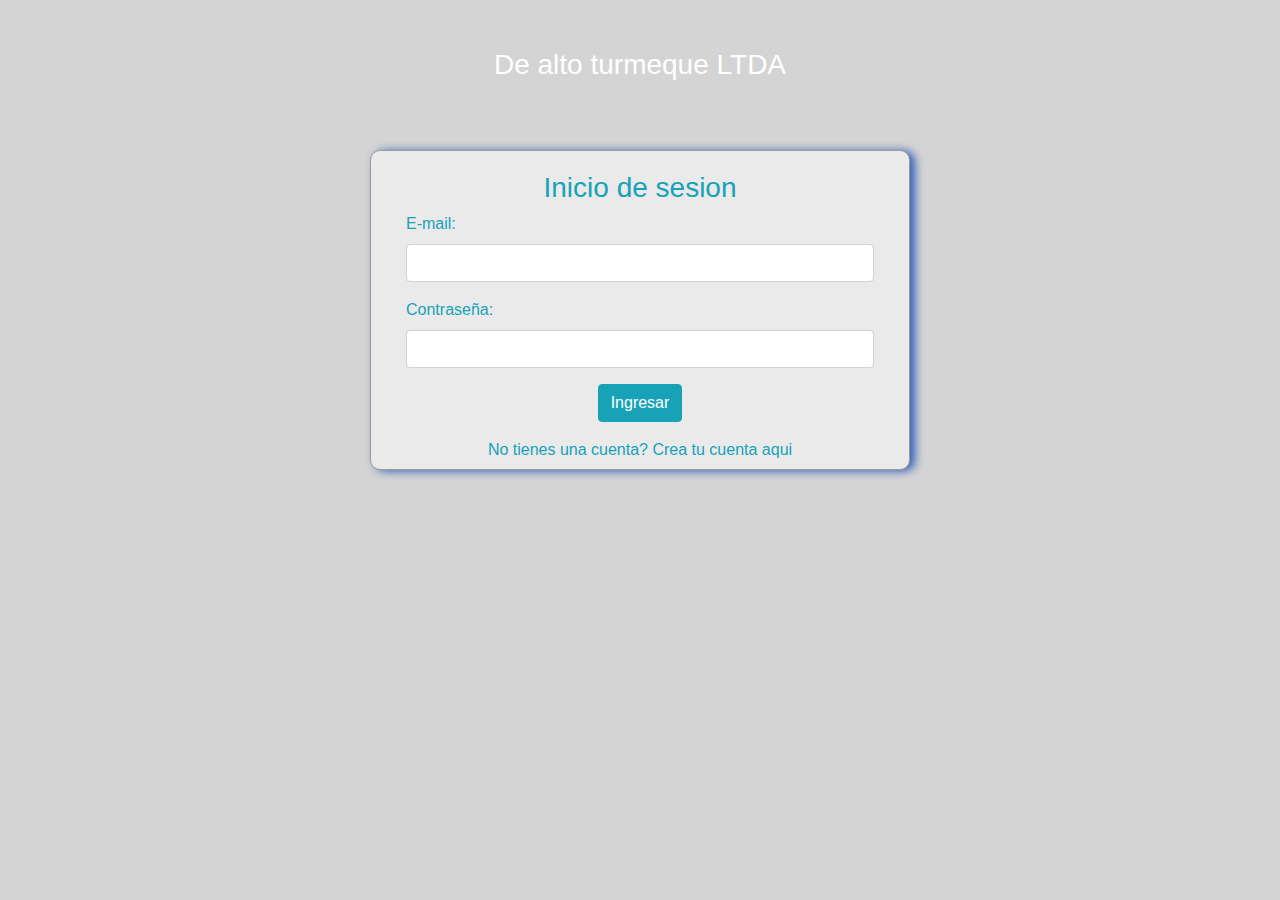
==== src/main/resources/static/index.html @ 80995185 "Creacion FrontEnd" ====
<!DOCTYPE html>
<html lang="en">

<head>
    <meta charset="UTF-8">
    <meta http-equiv="X-UA-Compatible" content="IE=edge">
    <meta name="viewport" content="width=device-width, initial-scale=1.0">
    <link rel="shortcut icon" href="fav/favicon-32x32.png">
    <link href="//maxcdn.bootstrapcdn.com/bootstrap/4.1.1/css/bootstrap.min.css" rel="stylesheet" id="bootstrap-css" />
    <link rel="stylesheet" href="css/login.css">

    <script src="//maxcdn.bootstrapcdn.com/bootstrap/4.1.1/js/bootstrap.min.js"></script>
    <script src="//cdnjs.cloudflare.com/ajax/libs/jquery/3.2.1/jquery.min.js"></script>

    <title>De alto turmeque LTDA</title>
</head>

<body>
    <div id="login">
        <h3 id="titulo" class="text-center text-white pt-5">De alto turmeque LTDA</h3>
        <div class="container">
            <div id="login-row" class="row justify-content-center align-items-center">
                <div id="login-column" class="col-md-6">
                    <div id="login-box" class="col-md-12">
                        <form id="login-form" class="form" action="" method="post">
                            <h3 class="text-center text-info">Inicio de sesion</h3>
                            <div class="form-group">
                                <label for="useremail" class="text-info">E-mail:</label><br />
                                <input type="email" name="useremail" id="useremail" class="form-control" required />
                            </div>
                            <div class="form-group">
                                <label for="password" class="text-info">Contraseña:</label><br />
                                <input type="text" name="password" id="password" class="form-control" required />
                            </div>
                            <div class="form-group text-center">
                                <input type="submit" name="submit" class="btn btn-info btn-md" value="Ingresar" />
                            </div>
                            <div class="form-group text-center">
                                <label for="remember-me" class="text-info">
                                    <span>No tienes una cuenta? <a href="registro.html" class="text-info">Crea tu cuenta
                                            aqui</a></span>
                                </label>
                            </div>
                        </form>
                    </div>
                </div>
            </div>
        </div>
    </div>
</body>

</html>
---- src/main/resources/static/css/login.css ----
body {
    margin: 0;
    padding: 0;
    background-color: #d4d4d4;
    height: 100vh;
}

body #login #titulo{
    color: #0d3283;
}

#login .container #login-row #login-column #login-box {
    margin-top: 60px;
    max-width: 600px;
    height: 320px;
    border-radius: 10px;
    font-family: Arial, Helvetica, sans-serif;
    border: 1px solid #9c9c9c;
    background-color: #eaeaea;
    box-shadow: 5px 1px 10px #335db8;
}

#login .container #login-row #login-column #login-box #login-form {
    padding: 20px;
    
}

#login .container #login-row #login-column #login-box #login-form #register-link {
    margin-top: -85px;
}
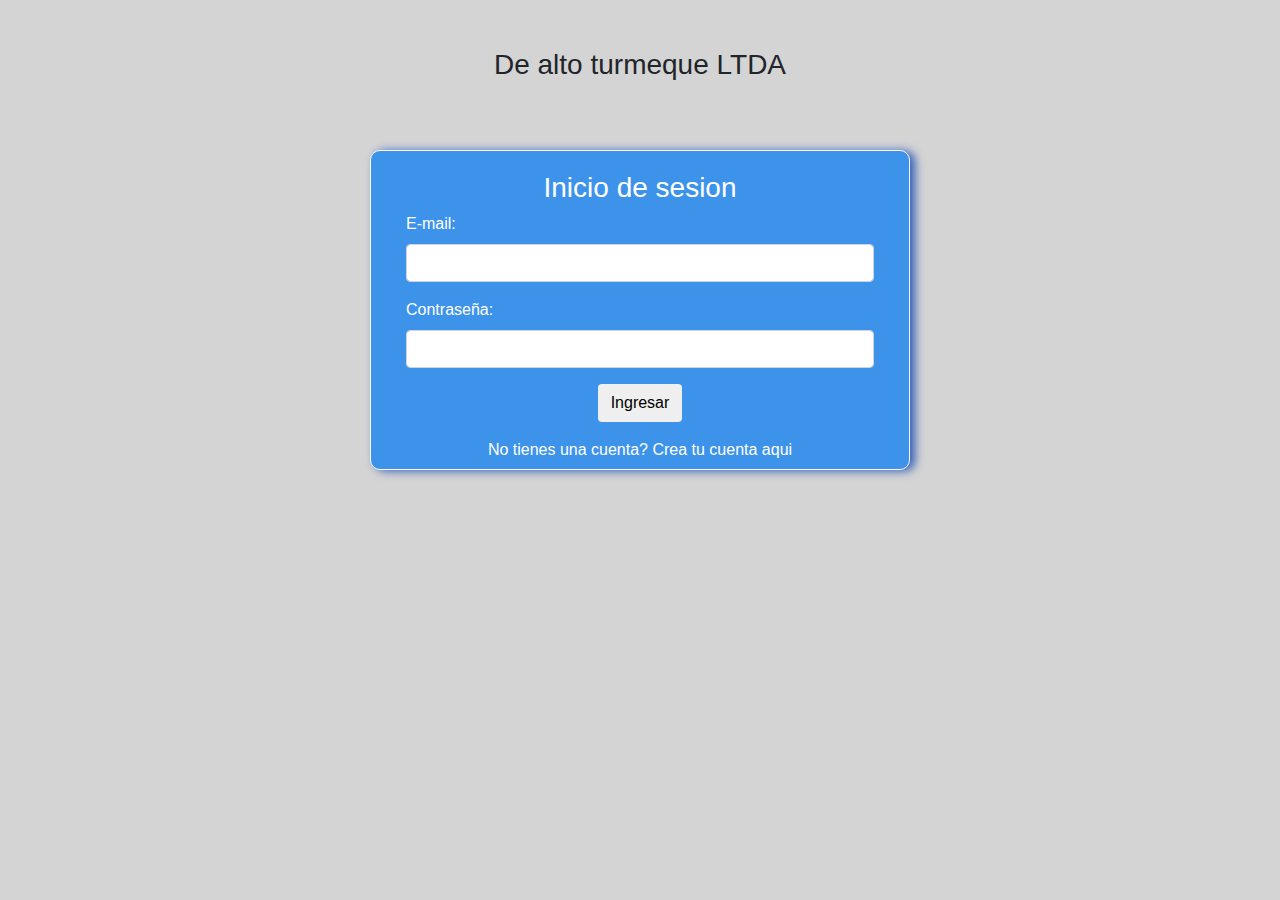
==== commit 71611131: "ajuste FrontEnd" ====
--- a/src/main/resources/static/index.html
+++ b/src/main/resources/static/index.html
@@ -17,27 +17,27 @@
 
 <body>
     <div id="login">
-        <h3 id="titulo" class="text-center text-white pt-5">De alto turmeque LTDA</h3>
+        <h3 class="text-center pt-5">De alto turmeque LTDA</h3>
         <div class="container">
             <div id="login-row" class="row justify-content-center align-items-center">
                 <div id="login-column" class="col-md-6">
                     <div id="login-box" class="col-md-12">
                         <form id="login-form" class="form" action="" method="post">
-                            <h3 class="text-center text-info">Inicio de sesion</h3>
+                            <h3 class="text-center text-white">Inicio de sesion</h3>
                             <div class="form-group">
-                                <label for="useremail" class="text-info">E-mail:</label><br />
+                                <label for="useremail" class="text-white">E-mail:</label><br />
                                 <input type="email" name="useremail" id="useremail" class="form-control" required />
                             </div>
                             <div class="form-group">
-                                <label for="password" class="text-info">Contraseña:</label><br />
+                                <label for="password" class="text-white">Contraseña:</label><br />
                                 <input type="text" name="password" id="password" class="form-control" required />
                             </div>
                             <div class="form-group text-center">
-                                <input type="submit" name="submit" class="btn btn-info btn-md" value="Ingresar" />
+                                <input type="submit" name="submit" class="btn btn-md" value="Ingresar" />
                             </div>
                             <div class="form-group text-center">
-                                <label for="remember-me" class="text-info">
-                                    <span>No tienes una cuenta? <a href="registro.html" class="text-info">Crea tu cuenta
+                                <label for="remember-me" class="text-white">
+                                    <span>No tienes una cuenta? <a href="registro.html" class="text-white">Crea tu cuenta
                                             aqui</a></span>
                                 </label>
                             </div>
--- a/src/main/resources/static/css/login.css
+++ b/src/main/resources/static/css/login.css
@@ -1,12 +1,9 @@
 body {
     margin: 0;
     padding: 0;
+    font-family: Arial, Helvetica, sans-serif;
     background-color: #d4d4d4;
     height: 100vh;
-}
-
-body #login #titulo{
-    color: #0d3283;
 }
 
 #login .container #login-row #login-column #login-box {
@@ -15,8 +12,8 @@
     height: 320px;
     border-radius: 10px;
     font-family: Arial, Helvetica, sans-serif;
-    border: 1px solid #9c9c9c;
-    background-color: #eaeaea;
+    border: 1px solid #fafafa;
+    background-color: #3d93e9;
     box-shadow: 5px 1px 10px #335db8;
 }
 
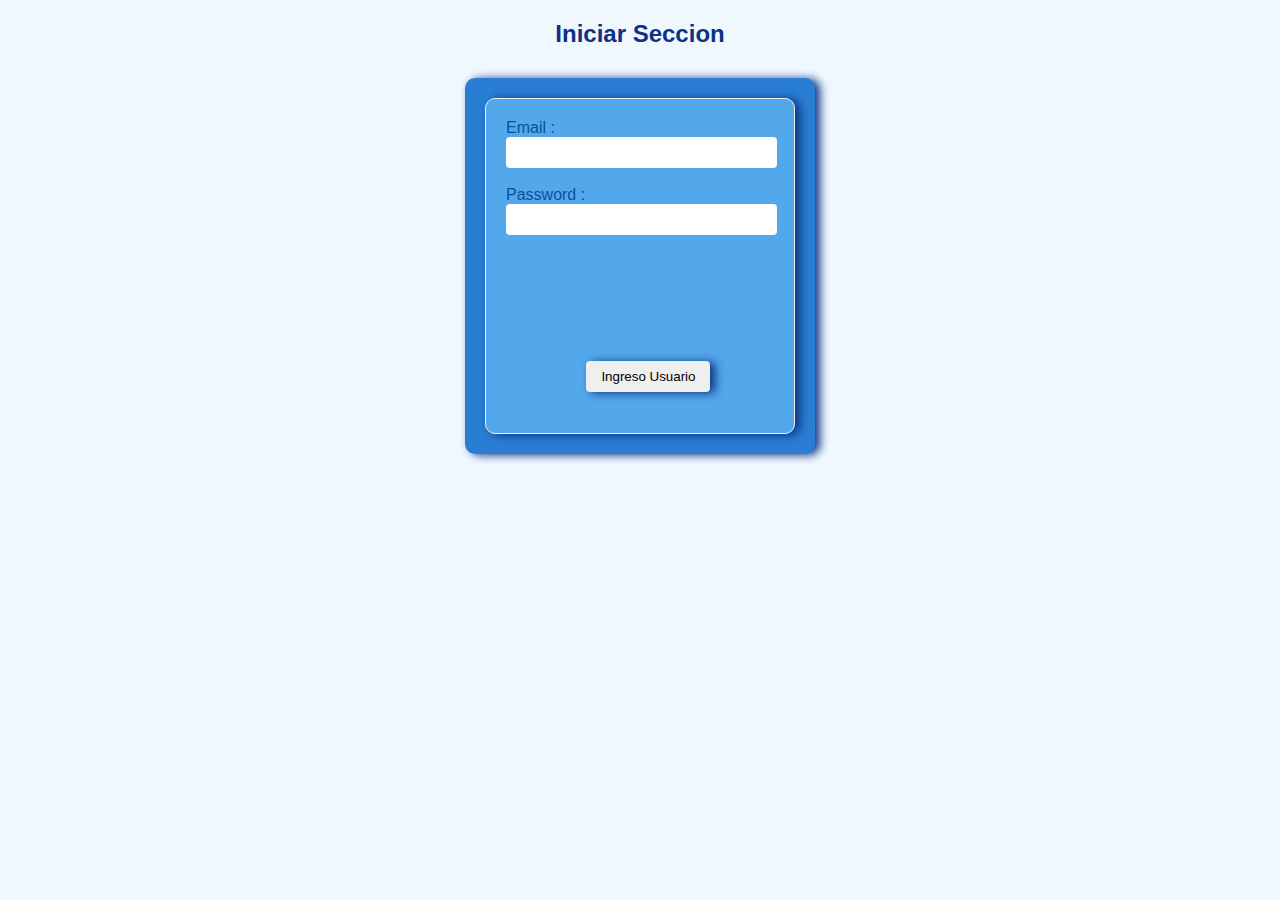
==== commit bcd594e4: "Conexion FrontEnd - Backend Reto1" ====
--- a/src/main/resources/static/index.html
+++ b/src/main/resources/static/index.html
@@ -5,48 +5,91 @@
     <meta charset="UTF-8">
     <meta http-equiv="X-UA-Compatible" content="IE=edge">
     <meta name="viewport" content="width=device-width, initial-scale=1.0">
-    <link rel="shortcut icon" href="fav/favicon-32x32.png">
-    <link href="//maxcdn.bootstrapcdn.com/bootstrap/4.1.1/css/bootstrap.min.css" rel="stylesheet" id="bootstrap-css" />
-    <link rel="stylesheet" href="css/login.css">
+    <link rel="shortcut icon" href="fav/favicon.ico" type="image/x-icon">
+    <title>AltoTurmeque : Login</title>
 
-    <script src="//maxcdn.bootstrapcdn.com/bootstrap/4.1.1/js/bootstrap.min.js"></script>
-    <script src="//cdnjs.cloudflare.com/ajax/libs/jquery/3.2.1/jquery.min.js"></script>
+    <!--llamado de la libreria Ajax y el jquery  /  bootstrap-->
+    <script src="https://ajax.googleapis.com/ajax/libs/jquery/3.6.0/jquery.min.js"></script>
+    <script src="https://stackpath.bootstrapcdn.com/bootstrap/4.3.1/js/bootstrap.min.js"
+        integrity="sha384-JjSmVgyd0p3pXB1rRibZUAYoIIy6OrQ6VrjIEaFf/nJGzIxFDsf4x0xIM+B07jRM"
+        crossorigin="anonymous"></script>
 
-    <title>De alto turmeque LTDA</title>
+    <link rel="stylesheet" href="css/styles.css">
+    <script type="text/javascript" src="js/scripts.js"></script>
 </head>
 
 <body>
-    <div id="login">
-        <h3 class="text-center pt-5">De alto turmeque LTDA</h3>
-        <div class="container">
-            <div id="login-row" class="row justify-content-center align-items-center">
-                <div id="login-column" class="col-md-6">
-                    <div id="login-box" class="col-md-12">
-                        <form id="login-form" class="form" action="" method="post">
-                            <h3 class="text-center text-white">Inicio de sesion</h3>
-                            <div class="form-group">
-                                <label for="useremail" class="text-white">E-mail:</label><br />
-                                <input type="email" name="useremail" id="useremail" class="form-control" required />
-                            </div>
-                            <div class="form-group">
-                                <label for="password" class="text-white">Contraseña:</label><br />
-                                <input type="text" name="password" id="password" class="form-control" required />
-                            </div>
-                            <div class="form-group text-center">
-                                <input type="submit" name="submit" class="btn btn-md" value="Ingresar" />
-                            </div>
-                            <div class="form-group text-center">
-                                <label for="remember-me" class="text-white">
-                                    <span>No tienes una cuenta? <a href="registro.html" class="text-white">Crea tu cuenta
-                                            aqui</a></span>
-                                </label>
-                            </div>
-                        </form>
-                    </div>
-                </div>
+    <header>
+        <h2 id="titulo">Iniciar Seccion</h2>
+    </header>
+
+    <section class="contenedor">
+        <div class="borde" id="bienvenido">
+
+
+            <div class="mb-10px d-flex text-center">
+                <label>Email :</label><br>
+                <input type="email" id="email" required maxlength="50" pattern=".+@+.+"><br>
+                <br>
+                <label>Password :</label><br>
+                <input type="password" id="password" required maxlength="50"><br>
+                <br>
+                <label id="confirmar2" hidden>Confirmar Password</label><br>
+                <input type="password" id="confirmar" required maxlength="50" hidden><br>
+                <br>
+                <label id="name2" hidden>Name :</label><br>
+                <input type="text" id="name" required maxlength="50" hidden>
+                <br>
             </div>
+
+            <div>
+                <br>
+                <button class="btn-info btn-gradient mb-10px mr-10px" id="botonIngreso"
+                    onclick="validarIngreso()">Ingreso Usuario</button>
+
+                <button class="btn-info btn-gradient mb-10px mr-10px" id="botonRegistro"
+                    onclick="validarRegistro()">Crear Usuario</button><br>
+            </div>
+            <div id="resultado"></div>
+            <h4 id="validaCampo" class="text-center" style="color: rgb(1, 1, 102);"></h4>
         </div>
-    </div>
+    </section>
+
+    <section class="contenedor2" id="listar" hidden>
+        <br>
+        <button class="btn-info btn-gradient mb-10px mr-10px" id="botonListar" onclick="listarUsuarios()" hidden>Listar Usuarios</button>
+        <br>
+        <br>
+        <div id="miListaUsuarios"></div>
+        <br>
+        <br>
+        <button class="btn-info btn-gradient mb-10px mr-10px" id="botonSalir" onclick="salir()" hidden>Salir</button>
+    </section>
+
+    <section>
+        <br>
+        <button class="btn-info btn-gradient mb-10px mr-10px" id="botonInicio" onclick="salir()" hidden>Salir</button>
+    </section>
+
+    <!--Estilo de la Tabla-->
+    <style>
+        table,
+        th,
+        td {
+            border: 1px solid rgb(0, 42, 70);
+            border-collapse: collapse;
+        }
+    </style>
+    
 </body>
 
+<script>
+    $("#botonRegistro").hide();
+    $("#link").click(function (event) {
+        crearUsuario();
+        return false;
+    });
+</script>
+
+
 </html>--- a/src/main/resources/static/css/styles.css
+++ b/src/main/resources/static/css/styles.css
@@ -0,0 +1,87 @@
+header {
+  text-align: center;
+}
+
+header #titulo {
+  color: #0d3283;
+  margin-bottom: 30px;
+}
+
+body {
+  margin: 0;
+  padding: 0;
+  font-family: Arial, Helvetica, sans-serif;
+  background-color: aliceblue;
+}
+
+body * {
+  transition: all 0.15s linear;
+}
+
+/*Definicion contenedor formulario*/
+.contenedor {
+  width: 310px;
+  background-color: #297ed3;
+  padding: 20px;
+  margin: auto;
+  margin-top: 20px;
+  border-radius: 10px;
+  font-family: Arial, Helvetica, sans-serif;
+  color: #095199;
+  box-shadow: 5px 1px 10px #0d3283;
+}
+
+/*Definicion contenedor formulario*/
+.contenedor2 {
+  width: 400px;
+
+  padding: 20px;
+  margin: auto;
+  margin-top: 20px;
+  border-radius: 10px;
+  font-family: Arial, Helvetica, sans-serif;
+  color: #095199;
+}
+
+/*Ajuste cajas Inputs*/
+input,
+select {
+  width: 90%;
+  cursor: pointer;
+  padding: 7px 14px;
+  border-radius: 4px;
+  border-width: 1px;
+  border-style: solid;
+  border-color: transparent;
+}
+
+/*Ajuste botones*/
+button {
+  cursor: pointer;
+  padding: 7px 14px;
+  border-radius: 4px;
+  border-width: 1px;
+  border-style: solid;
+  margin-left: 30%;
+  border-color: transparent;
+  box-shadow: 5px 1px 10px #0d3283;
+}
+
+button #boton2 {
+  cursor: pointer;
+  padding: 7px 14px;
+  border-radius: 4px;
+  border-width: 1px;
+  border-style: solid;
+  margin-left: 30%;
+  border-color: transparent;
+  /*box-shadow: 5px 1px 10px #0d3283;*/
+}
+
+.borde {
+  padding: 20px;
+  border-radius: 10px;
+  border: 1px solid #eee;
+  background-color: rgba(107, 192, 248, 0.63);
+  box-shadow: 5px 1px 10px #0d3283;
+}
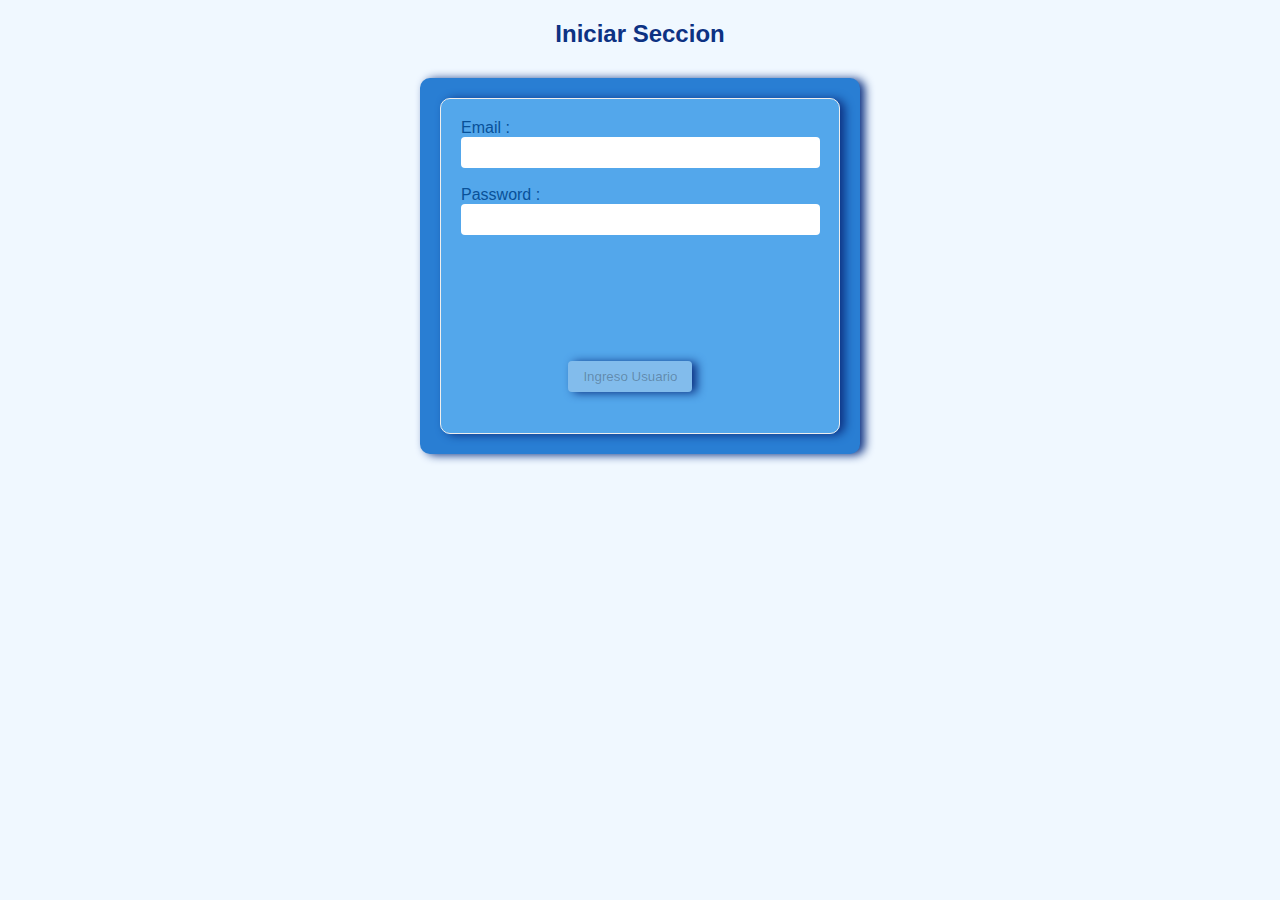
==== commit 250abcbf: "ajuste formato email digitado en el FrontEnd" ====
--- a/src/main/resources/static/index.html
+++ b/src/main/resources/static/index.html
@@ -8,14 +8,9 @@
     <link rel="shortcut icon" href="fav/favicon.ico" type="image/x-icon">
     <title>AltoTurmeque : Login</title>
 
-    <!--llamado de la libreria Ajax y el jquery  /  bootstrap-->
-    <script src="https://ajax.googleapis.com/ajax/libs/jquery/3.6.0/jquery.min.js"></script>
-    <script src="https://stackpath.bootstrapcdn.com/bootstrap/4.3.1/js/bootstrap.min.js"
-        integrity="sha384-JjSmVgyd0p3pXB1rRibZUAYoIIy6OrQ6VrjIEaFf/nJGzIxFDsf4x0xIM+B07jRM"
-        crossorigin="anonymous"></script>
-
+    <!--Llamado de los estilos utilizados en el FrontEnd-->
     <link rel="stylesheet" href="css/styles.css">
-    <script type="text/javascript" src="js/scripts.js"></script>
+    
 </head>
 
 <body>
@@ -63,12 +58,12 @@
         <div id="miListaUsuarios"></div>
         <br>
         <br>
-        <button class="btn-info btn-gradient mb-10px mr-10px" id="botonSalir" onclick="salir()" hidden>Salir</button>
+        <button class="btn-info btn-gradient mb-10px mr-10px" id="botonSalir" onclick="salir()" hidden>Ir a Inicio</button>
     </section>
 
     <section>
         <br>
-        <button class="btn-info btn-gradient mb-10px mr-10px" id="botonInicio" onclick="salir()" hidden>Salir</button>
+        <button class="btn-info btn-gradient mb-10px mr-10px" id="botonInicio" onclick="salir()" hidden>Ir a Inicio</button>
     </section>
 
     <!--Estilo de la Tabla-->
@@ -80,11 +75,19 @@
             border-collapse: collapse;
         }
     </style>
-    
+
+    <!--llamado de la libreria Ajax y el jquery  /  bootstrap-->
+    <script src="https://ajax.googleapis.com/ajax/libs/jquery/3.6.0/jquery.min.js"></script>
+    <script src="https://stackpath.bootstrapcdn.com/bootstrap/4.3.1/js/bootstrap.min.js"
+        integrity="sha384-JjSmVgyd0p3pXB1rRibZUAYoIIy6OrQ6VrjIEaFf/nJGzIxFDsf4x0xIM+B07jRM"
+        crossorigin="anonymous"></script>
+        <script type="text/javascript" src="js/scripts.js"></script>
+
 </body>
 
 <script>
     $("#botonRegistro").hide();
+    $("#botonIngreso").attr("disabled", true);
     $("#link").click(function (event) {
         crearUsuario();
         return false;
--- a/src/main/resources/static/css/styles.css
+++ b/src/main/resources/static/css/styles.css
@@ -20,7 +20,7 @@
 
 /*Definicion contenedor formulario*/
 .contenedor {
-  width: 310px;
+  width: 400px;
   background-color: #297ed3;
   padding: 20px;
   margin: auto;
@@ -44,9 +44,8 @@
 }
 
 /*Ajuste cajas Inputs*/
-input,
-select {
-  width: 90%;
+input,select {
+  width: 92%;
   cursor: pointer;
   padding: 7px 14px;
   border-radius: 4px;
@@ -67,16 +66,6 @@
   box-shadow: 5px 1px 10px #0d3283;
 }
 
-button #boton2 {
-  cursor: pointer;
-  padding: 7px 14px;
-  border-radius: 4px;
-  border-width: 1px;
-  border-style: solid;
-  margin-left: 30%;
-  border-color: transparent;
-  /*box-shadow: 5px 1px 10px #0d3283;*/
-}
 
 .borde {
   padding: 20px;
@@ -85,3 +74,10 @@
   background-color: rgba(107, 192, 248, 0.63);
   box-shadow: 5px 1px 10px #0d3283;
 }
+
+#resultado{
+  color: white;
+  font-family: 'Courier New', Courier, monospace;
+  font-size: 19px;
+  text-align: center;
+}